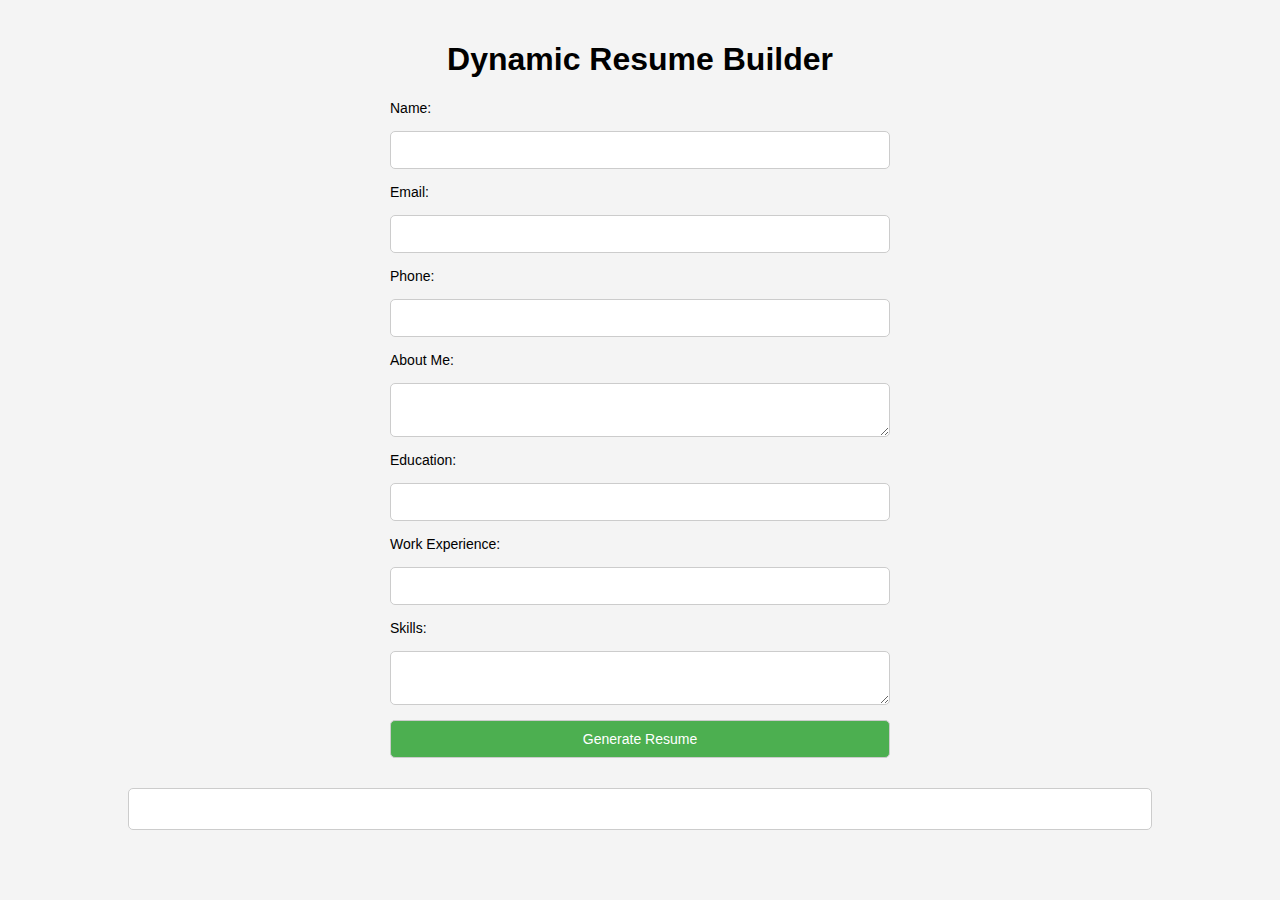
==== milelstone3/index.html @ a49703f6 "Add files via upload" ====
<!DOCTYPE html>
<html lang="en">
<head>
    <meta charset="UTF-8">
    <meta name="viewport" content="width=device-width, initial-scale=1.0">
    <title>Dynamic Resume Builder</title>
    <link rel="stylesheet" href="styles.css">
</head>
<body>
    <div class="container">
        <h1>Dynamic Resume Builder</h1>

        <!-- Form to collect user data -->
        <form id="resume-form">
            <label for="name">Name:</label>
            <input type="text" id="name" name="name" required />

            <label for="email">Email:</label>
            <input type="email" id="email" name="email" required />

            <label for="phone">Phone:</label>
            <input type="text" id="phone" name="phone" required />

            <label for="about">About Me:</label>
            <textarea id="about" name="about" required></textarea>

            <label for="education">Education:</label>
            <input type="text" id="education" name="education" required />

            <label for="experience">Work Experience:</label>
            <input type="text" id="experience" name="experience" required />

            <label for="skills">Skills:</label>
            <textarea id="skills" name="skills" required></textarea>

            <button type="submit">Generate Resume</button>
        </form>

        <!-- Resume Output -->
        <div id="resume-output" class="resume-output">
            <!-- Resume content will be displayed here -->
        </div>
    </div>

    <script src="script.ts"></script>
</body>
</html>
---- milelstone3/styles.css ----
body {
    font-family: Arial, sans-serif;
    background-color: #f4f4f4;
    margin: 0;
    padding: 0;
}

.container {
    width: 80%;
    margin: 0 auto;
    padding: 20px;
}

h1 {
    text-align: center;
}

form {
    display: flex;
    flex-direction: column;
    gap: 15px;
    max-width: 500px;
    margin: 0 auto;
}

label {
    font-size: 14px;
}

input, textarea, button {
    padding: 10px;
    font-size: 14px;
    border: 1px solid #ccc;
    border-radius: 5px;
}

button {
    background-color: #4CAF50;
    color: white;
    cursor: pointer;
}

button:hover {
    background-color: #45a049;
}

.resume-output {
    margin-top: 30px;
    background-color: #fff;
    padding: 20px;
    border: 1px solid #ccc;
    border-radius: 5px;
}

.resume-output h2 {
    margin-top: 0;
}
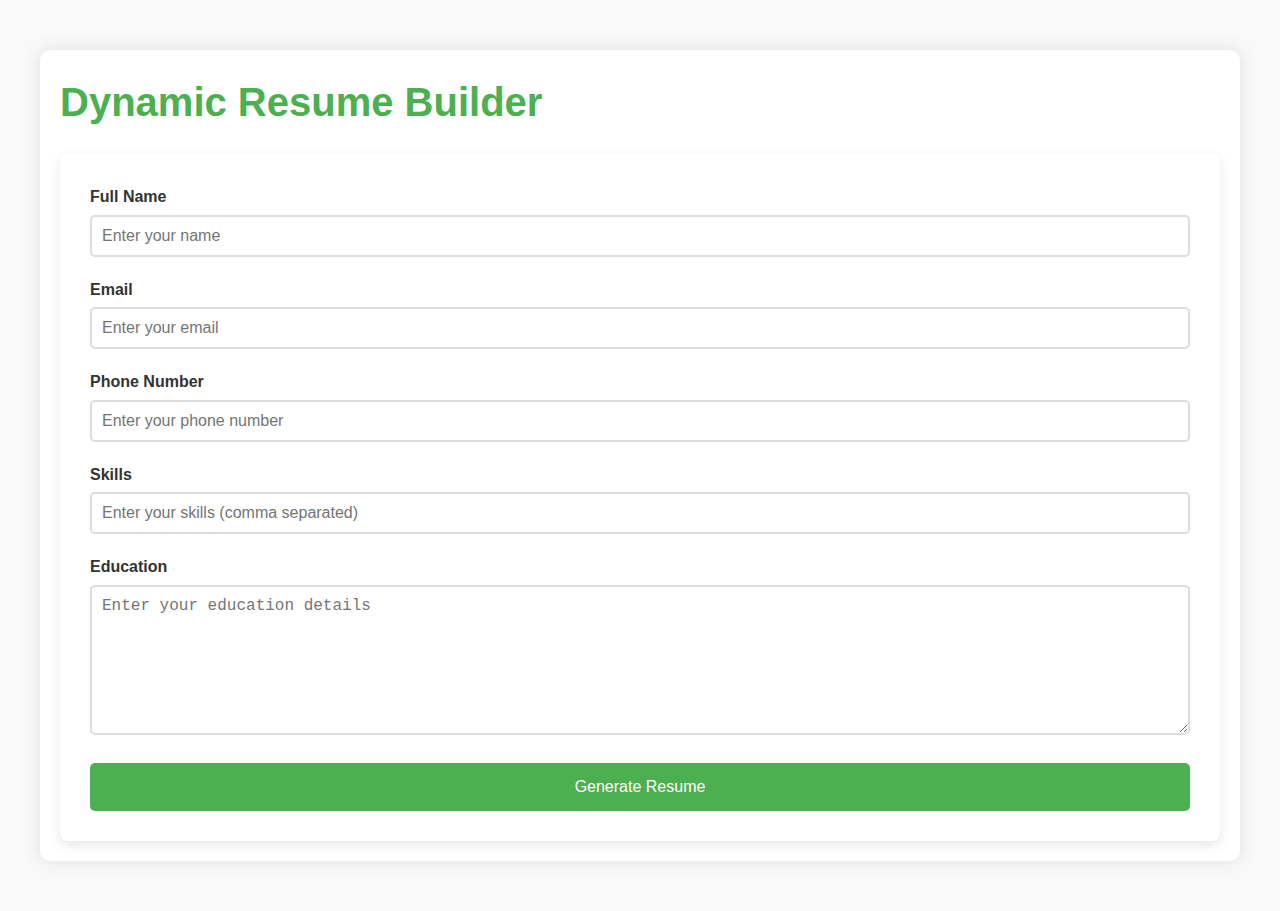
==== commit 1541ce8b: "Add files via upload" ====
--- a/milelstone3/index.html
+++ b/milelstone3/index.html
@@ -10,38 +10,43 @@
     <div class="container">
         <h1>Dynamic Resume Builder</h1>
 
-        <!-- Form to collect user data -->
-        <form id="resume-form">
-            <label for="name">Name:</label>
-            <input type="text" id="name" name="name" required />
+        <div class="form-container">
+            <form id="resume-form">
+                <div class="section">
+                    <label for="fullName">Full Name</label>
+                    <input type="text" id="fullName" placeholder="Enter your name" required>
+                </div>
 
-            <label for="email">Email:</label>
-            <input type="email" id="email" name="email" required />
+                <div class="section">
+                    <label for="email">Email</label>
+                    <input type="email" id="email" placeholder="Enter your email" required>
+                </div>
 
-            <label for="phone">Phone:</label>
-            <input type="text" id="phone" name="phone" required />
+                <div class="section">
+                    <label for="phone">Phone Number</label>
+                    <input type="text" id="phone" placeholder="Enter your phone number">
+                </div>
 
-            <label for="about">About Me:</label>
-            <textarea id="about" name="about" required></textarea>
+                <div class="section">
+                    <label for="skills">Skills</label>
+                    <input type="text" id="skills" placeholder="Enter your skills (comma separated)">
+                </div>
 
-            <label for="education">Education:</label>
-            <input type="text" id="education" name="education" required />
+                <div class="section">
+                    <label for="education">Education</label>
+                    <textarea id="education" placeholder="Enter your education details" rows="5"></textarea>
+                </div>
 
-            <label for="experience">Work Experience:</label>
-            <input type="text" id="experience" name="experience" required />
+                <button type="submit">Generate Resume</button>
+            </form>
+        </div>
 
-            <label for="skills">Skills:</label>
-            <textarea id="skills" name="skills" required></textarea>
-
-            <button type="submit">Generate Resume</button>
-        </form>
-
-        <!-- Resume Output -->
-        <div id="resume-output" class="resume-output">
-            <!-- Resume content will be displayed here -->
+        <div class="resume-container" id="resume-container">
+            <h2>Generated Resume</h2>
+            <div id="resume-content"></div>
         </div>
     </div>
 
-    <script src="script.ts"></script>
+    <script src="script.js"></script>
 </body>
-</html>+</html>
--- a/milelstone3/styles.css
+++ b/milelstone3/styles.css
@@ -1,57 +1,131 @@
-body {
-    font-family: Arial, sans-serif;
-    background-color: #f4f4f4;
+* {
     margin: 0;
     padding: 0;
+    box-sizing: border-box;
+}
+
+body {
+    font-family: 'Roboto', sans-serif;
+    background-color: #f9f9f9;
+    color: #333;
+    line-height: 1.6;
 }
 
 .container {
-    width: 80%;
-    margin: 0 auto;
+    max-width: 1200px;
+    margin: 50px auto;
     padding: 20px;
+    background-color: #ffffff;
+    box-shadow: 0 0 20px rgba(0, 0, 0, 0.1);
+    border-radius: 10px;
 }
 
 h1 {
-    text-align: center;
+    color: #4CAF50;
+    font-size: 2.5rem;
+    margin-bottom: 20px;
 }
 
-form {
-    display: flex;
-    flex-direction: column;
-    gap: 15px;
-    max-width: 500px;
-    margin: 0 auto;
+.form-container {
+    background-color: #fff;
+    padding: 30px;
+    border-radius: 8px;
+    box-shadow: 0 4px 12px rgba(0, 0, 0, 0.1);
 }
 
-label {
-    font-size: 14px;
+.form-container form {
+    display: grid;
+    gap: 20px;
 }
 
-input, textarea, button {
+.section label {
+    font-weight: bold;
+    margin-bottom: 5px;
+    display: block;
+}
+
+input, textarea {
+    width: 100%;
     padding: 10px;
-    font-size: 14px;
-    border: 1px solid #ccc;
+    font-size: 1rem;
+    border: 2px solid #ddd;
     border-radius: 5px;
+    transition: border-color 0.3s ease;
+}
+
+input:focus, textarea:focus {
+    border-color: #4CAF50;
+    outline: none;
+}
+
+textarea {
+    resize: vertical;
+    min-height: 150px;
 }
 
 button {
+    padding: 15px;
     background-color: #4CAF50;
     color: white;
+    font-size: 1rem;
+    border: none;
+    border-radius: 5px;
     cursor: pointer;
+    transition: background-color 0.3s ease;
 }
 
 button:hover {
     background-color: #45a049;
 }
 
-.resume-output {
-    margin-top: 30px;
+.resume-container {
+    margin-top: 50px;
+    padding: 30px;
     background-color: #fff;
-    padding: 20px;
-    border: 1px solid #ccc;
-    border-radius: 5px;
+    border-radius: 10px;
+    box-shadow: 0 4px 12px rgba(0, 0, 0, 0.1);
+    display: none;
 }
 
-.resume-output h2 {
-    margin-top: 0;
-}+.resume-header {
+    text-align: center;
+    margin-bottom: 30px;
+}
+
+.resume-header h3 {
+    font-size: 2rem;
+    color: #4CAF50;
+}
+
+.resume-header p {
+    font-size: 1.1rem;
+    color: #555;
+}
+
+.resume-section {
+    margin-bottom: 30px;
+}
+
+.resume-section h4 {
+    font-size: 1.5rem;
+    color: #333;
+    margin-bottom: 10px;
+    border-bottom: 2px solid #4CAF50;
+    display: inline-block;
+    padding-bottom: 5px;
+}
+
+.resume-section ul {
+    list-style-type: disc;
+    padding-left: 20px;
+}
+
+.resume-section ul li {
+    font-size: 1.1rem;
+    color: #555;
+}
+
+.resume-section p {
+    font-size: 1.1rem;
+    color: #555;
+}
